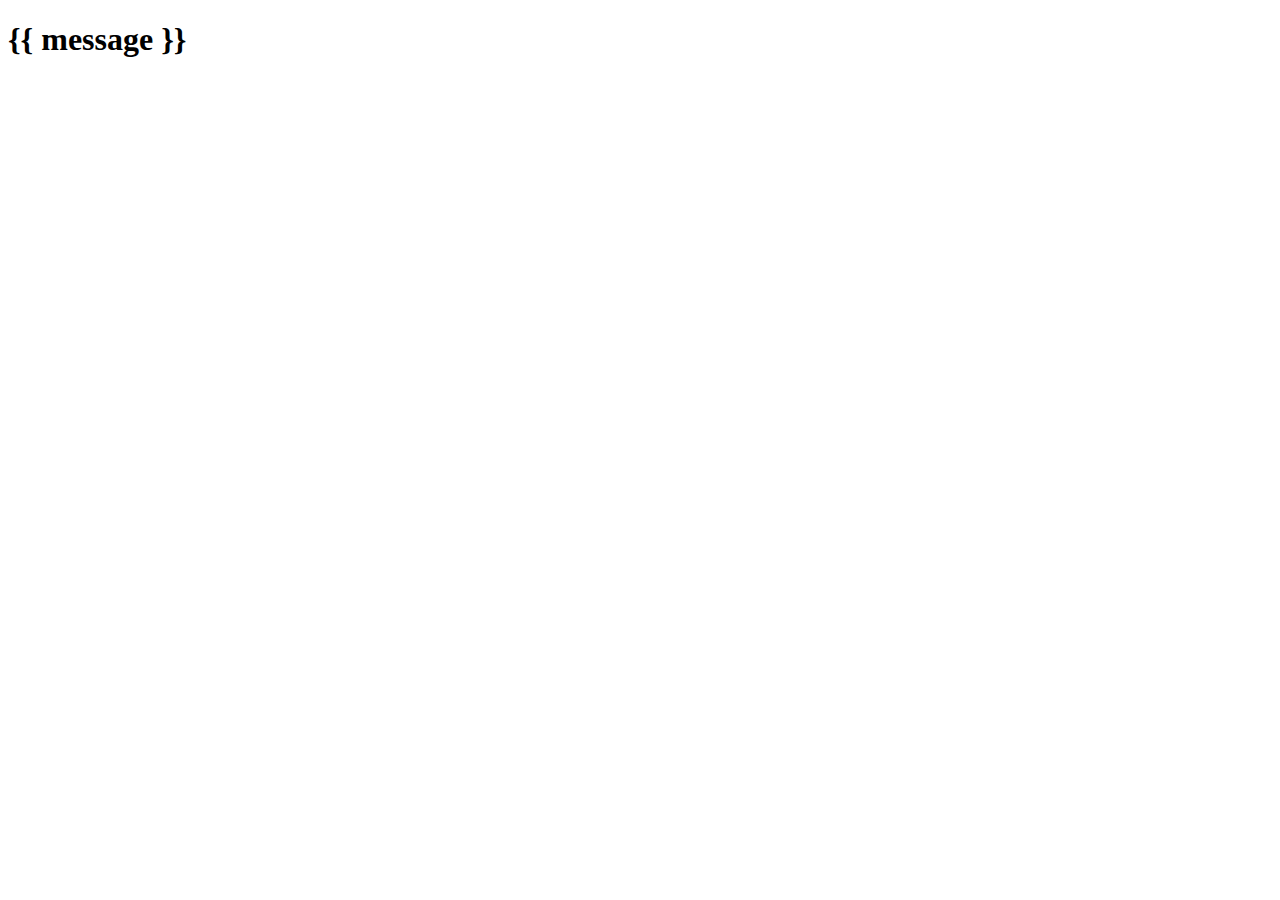
==== index.html @ af1ea5dd "h1 stampato" ====
<!DOCTYPE html>
<html lang="en">
<head>
    <meta charset="UTF-8">
    <meta http-equiv="X-UA-Compatible" content="IE=edge">
    <meta name="viewport" content="width=device-width, initial-scale=1.0">
    <link rel="stylesheet" href="css/style.css">
    <title>Document</title>
</head>
<body>

    <div id="app"><h1>{{ message }}</h1></div>





    <script src="https://unpkg.com/vue@3/dist/vue.global.js"></script>
    <script type="text/javascript" src="js/main.js"></script>
</body>
</html>
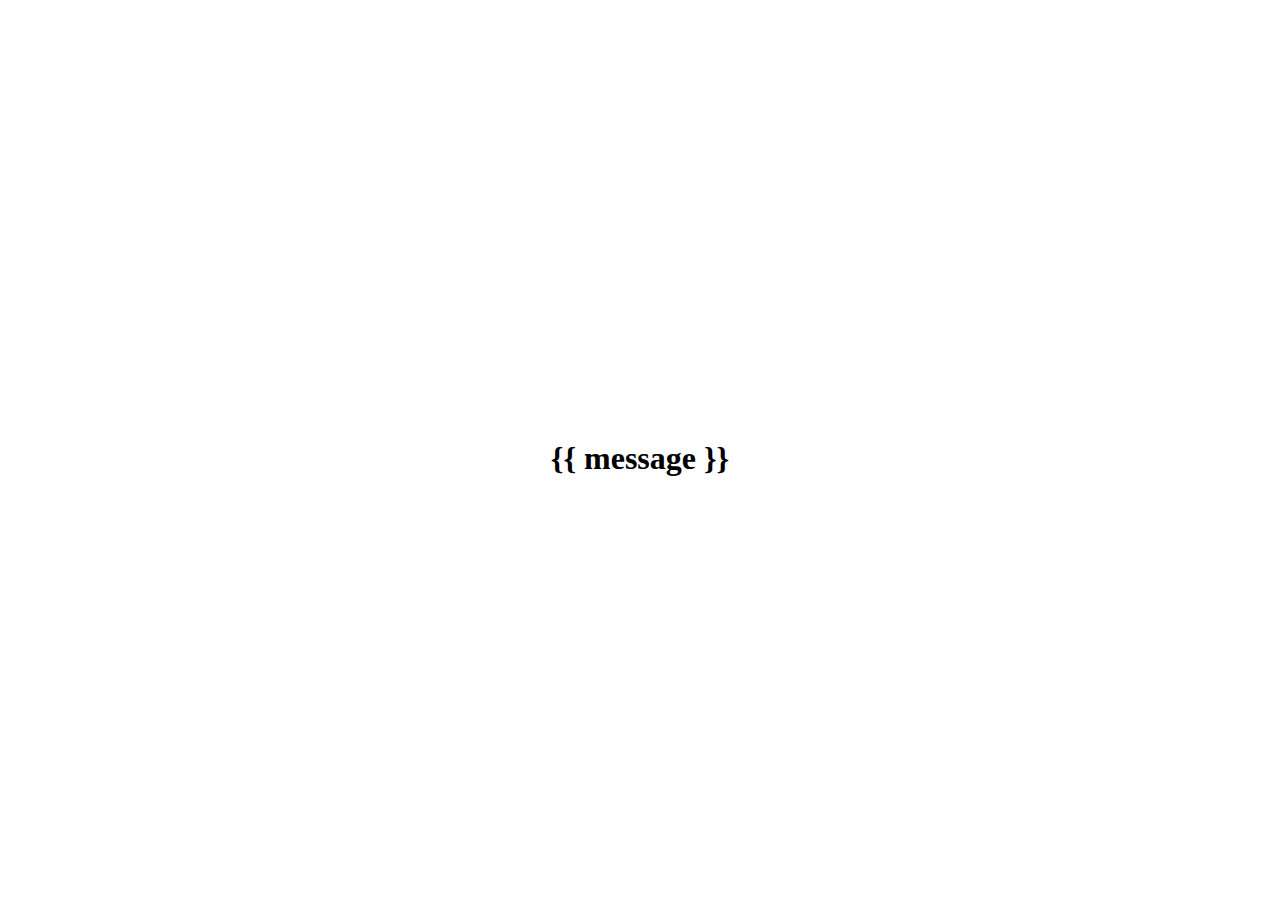
==== commit 37569aef: "Inizio aggiunta immagine" ====
--- a/index.html
+++ b/index.html
@@ -9,7 +9,10 @@
 </head>
 <body>
 
-    <div id="app"><h1>{{ message }}</h1></div>
+    <div id="app">
+      
+        <h1>{{ message }}</h1>
+    </div>
 
 
 
--- a/css/style.css
+++ b/css/style.css
@@ -0,0 +1,7 @@
+div#app{
+    display: flex;
+    width: 100%;
+    height: 100vh;
+    align-items: center;
+    justify-content: center;
+}